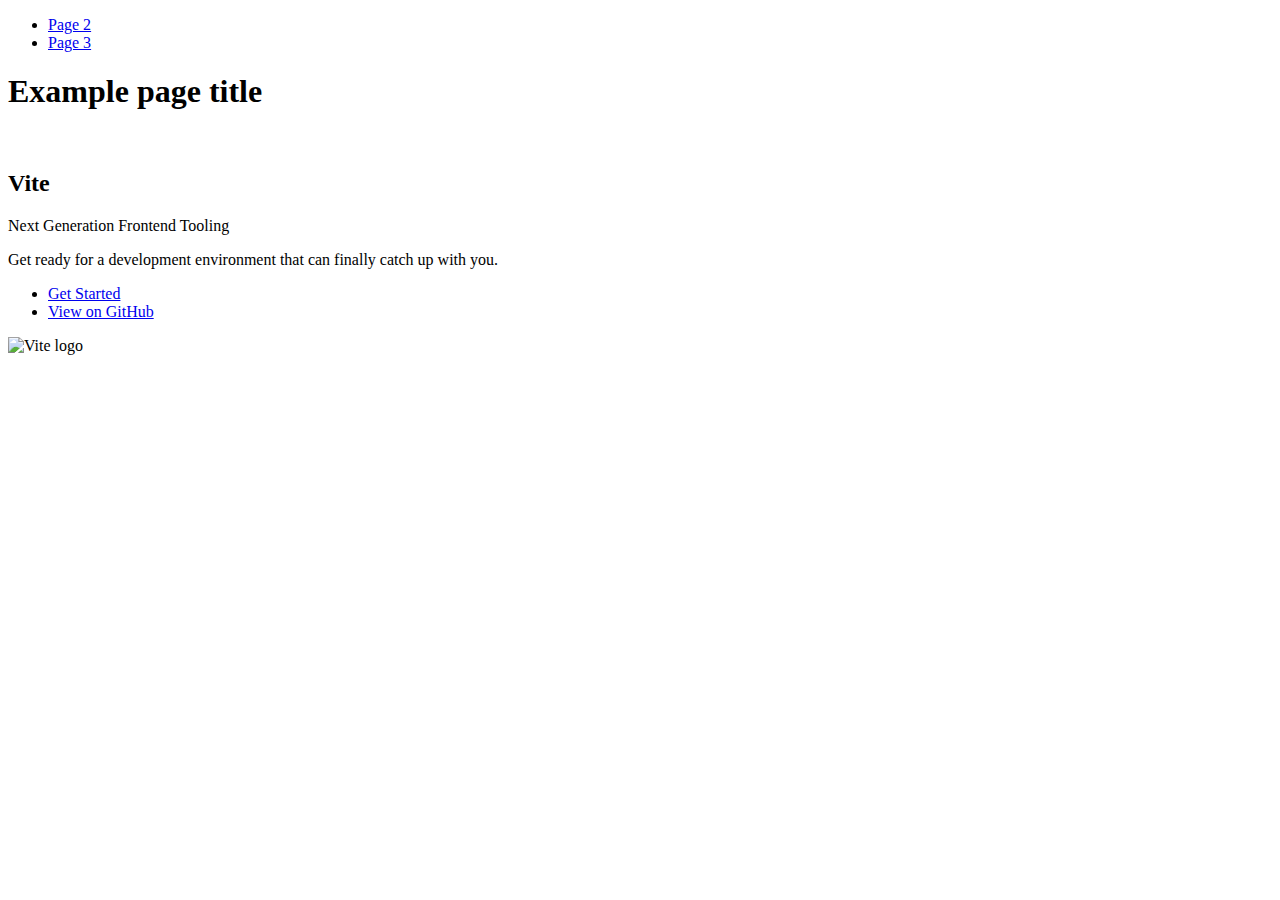
==== index.html @ ed945088 "Deploying to gh-pages from @ Velykobrat/goit-js-hw-10@6d051db897ce3bc99d9da0996bab2690326dc6c5 🚀" ====
<!DOCTYPE html>
<html lang="en">
  <head>
    <meta charset="UTF-8" />
    <link rel="icon" type="image/svg+xml" href="/goit-js-hw-10/favicon.svg" />
    <meta name="viewport" content="width=device-width, initial-scale=1.0" />
    <title>Vanilla App Template</title>
    
    <script type="module" crossorigin src="/goit-js-hw-10/commonHelpers.js"></script>
    <link rel="stylesheet" href="/goit-js-hw-10/assets/index-10c40100.css">
  </head>
  <body>
    <header class="header">
  <nav class="nav">
    <ul class="nav-list">
      <li class="nav-item">
        <a href="./page-2.html" class="nav-link">Page 2</a>
      </li>

      <li class="nav-item">
        <a href="./page-3.html" class="nav-link">Page 3</a>
      </li>
    </ul>
  </nav>
</header>


    <section>
      <h1>Example page title</h1>
      <!-- Path to images as from index.html file -->
      <img src="/goit-js-hw-10/assets/javascript-8dac5379.svg" alt="" />
    </section>

    <!-- Loads the specified .html file -->
    <section class="vite-promo">
  <div class="container">
    <div class="wrapper">
      <h2 class="title">
        <span class="gradient">Vite</span>
      </h2>
      <p class="text">Next Generation Frontend Tooling</p>
      <p class="tagline">
        Get ready for a development environment that can finally catch up with
        you.
      </p>

      <ul class="actions">
        <li class="action">
          <a
            class="link"
            href="https://vitejs.dev/guide/"
            target="_blank"
            rel="noopener noreferrer"
            >Get Started</a
          >
        </li>
        <li class="action">
          <a
            class="link"
            href="https://github.com/vitejs/vite"
            target="_blank"
            rel="noopener noreferrer"
            >View on GitHub</a
          >
        </li>
      </ul>
    </div>

    <div class="thumb">
      <!-- Path to images as from index.html file -->
      <img
        class="pic"
        src="/goit-js-hw-10/assets/vite-logo-51249ca9.png"
        alt="Vite logo"
        width="640"
        height="640"
      />
    </div>
  </div>
</section>


    
  </body>
</html>
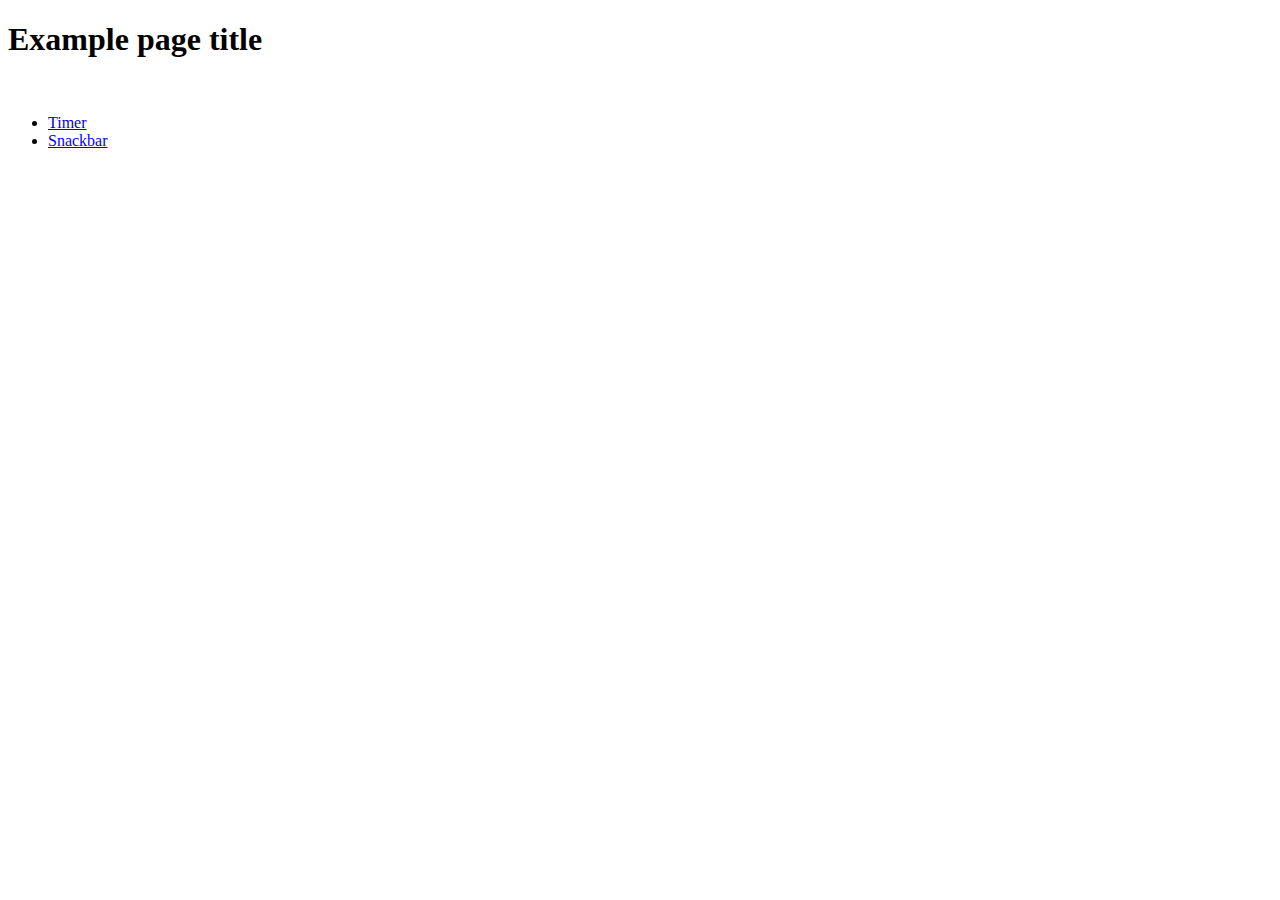
==== commit 29a48c3c: "Deploying to gh-pages from @ Velykobrat/goit-js-hw-10@e846b8f5f4b767d95e9024d651e98163388cc7e9 🚀" ====
--- a/index.html
+++ b/index.html
@@ -6,24 +6,9 @@
     <meta name="viewport" content="width=device-width, initial-scale=1.0" />
     <title>Vanilla App Template</title>
     
-    <script type="module" crossorigin src="/goit-js-hw-10/commonHelpers.js"></script>
-    <link rel="stylesheet" href="/goit-js-hw-10/assets/index-10c40100.css">
+    <link rel="stylesheet" href="/goit-js-hw-10/assets/styles-d3b5fc92.css">
   </head>
   <body>
-    <header class="header">
-  <nav class="nav">
-    <ul class="nav-list">
-      <li class="nav-item">
-        <a href="./page-2.html" class="nav-link">Page 2</a>
-      </li>
-
-      <li class="nav-item">
-        <a href="./page-3.html" class="nav-link">Page 3</a>
-      </li>
-    </ul>
-  </nav>
-</header>
-
 
     <section>
       <h1>Example page title</h1>
@@ -31,55 +16,12 @@
       <img src="/goit-js-hw-10/assets/javascript-8dac5379.svg" alt="" />
     </section>
 
-    <!-- Loads the specified .html file -->
-    <section class="vite-promo">
-  <div class="container">
-    <div class="wrapper">
-      <h2 class="title">
-        <span class="gradient">Vite</span>
-      </h2>
-      <p class="text">Next Generation Frontend Tooling</p>
-      <p class="tagline">
-        Get ready for a development environment that can finally catch up with
-        you.
-      </p>
+    <nav>
+      <ul>
+        <li><a href="./1-timer.html">Timer</a></li>
+        <li><a href="./2-snackbar.html">Snackbar</a></li>
+      </ul>
+    </nav>
 
-      <ul class="actions">
-        <li class="action">
-          <a
-            class="link"
-            href="https://vitejs.dev/guide/"
-            target="_blank"
-            rel="noopener noreferrer"
-            >Get Started</a
-          >
-        </li>
-        <li class="action">
-          <a
-            class="link"
-            href="https://github.com/vitejs/vite"
-            target="_blank"
-            rel="noopener noreferrer"
-            >View on GitHub</a
-          >
-        </li>
-      </ul>
-    </div>
-
-    <div class="thumb">
-      <!-- Path to images as from index.html file -->
-      <img
-        class="pic"
-        src="/goit-js-hw-10/assets/vite-logo-51249ca9.png"
-        alt="Vite logo"
-        width="640"
-        height="640"
-      />
-    </div>
-  </div>
-</section>
-
-
-    
   </body>
 </html>
